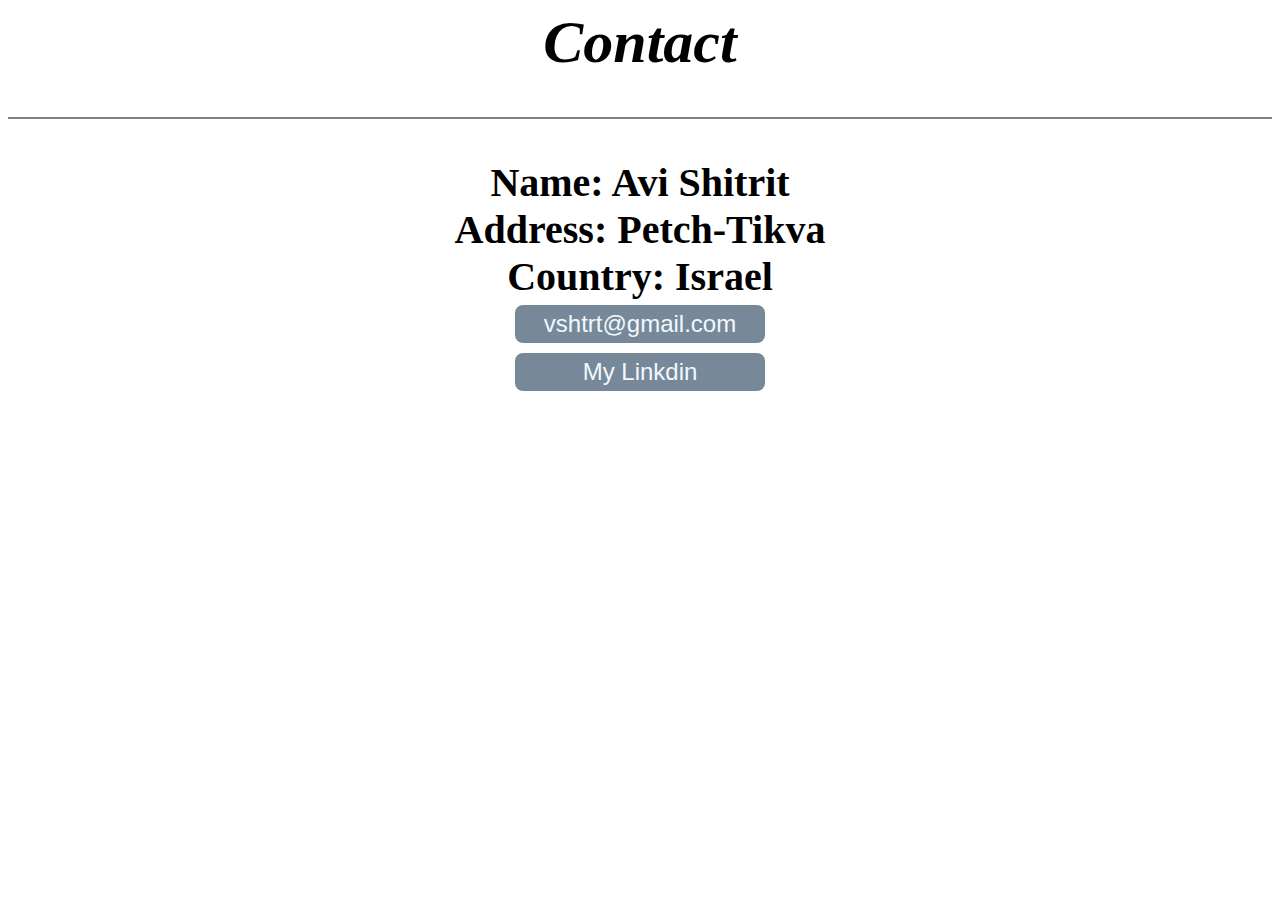
==== contact.html @ bd87d73c "Add files via upload" ====
<html>
<head>
	<title>Contact</title>
		<link rel="stylesheet" href="style.css">
		<meta name="viewport" content="width=device-width, initial-scale=1" /> 
<body background="https://www.spacematrix.com/sites/default/files/meeting_room_3.jpg">
	<h1><i>Contact</i><h1/>
	<Hr color="grey">
</head>
	<p3>
	</p><b> Name:</b> Avi Shitrit
	<br>
	<b>Address:</b>  Petch-Tikva
	<br>
	<b>Country:</b> Israel
	<br>
	<a href="mailto:vshtrt@gmail.com" target="_blank"><button class="button1">vshtrt@gmail.com</button></a>
	<br>
	<a href="https://www.linkedin.com/in/avi-shitrit" target="_blank"><button class="button">My Linkdin</button></a>
	
	</p3>	
</body>
</html>
---- style.css ----
.center {
  display: block;
  margin-left: auto;
  margin-right: auto;
}

p1 {
	font-size: 24px;
	font-family: David;
}

p2 {
	font-size: 24px;
	font-family: David;
}

p3 { 
	font-size: 40px;
	font-family: David;
}

h1 {
	font-size: 60px;
}

h2 {
	font-size: 60px;
}

img {
  border-radius: 8px;
}


.button {
  border-radius: 8px;
  background-color: #778899;
  border: none;
  color: AliceBlue;
  text-align: center;
  font-size: 24px;
  padding: 5px;
  width: 250px;
  transition: all 1.5s;
  cursor: pointer;
  margin: 5px;
}

.button1 {
  border-radius: 8px;
  background-color: #778899;
  border: none;
  color: AliceBlue;
  text-align: center;
  font-size: 24px;
  padding: 5px;
  width: 250px;
  transition: all 1.5s;
  cursor: pointer;
  margin: 5px;
}

body {
	font-size: 100.01%;
	text-align: center;
	
}
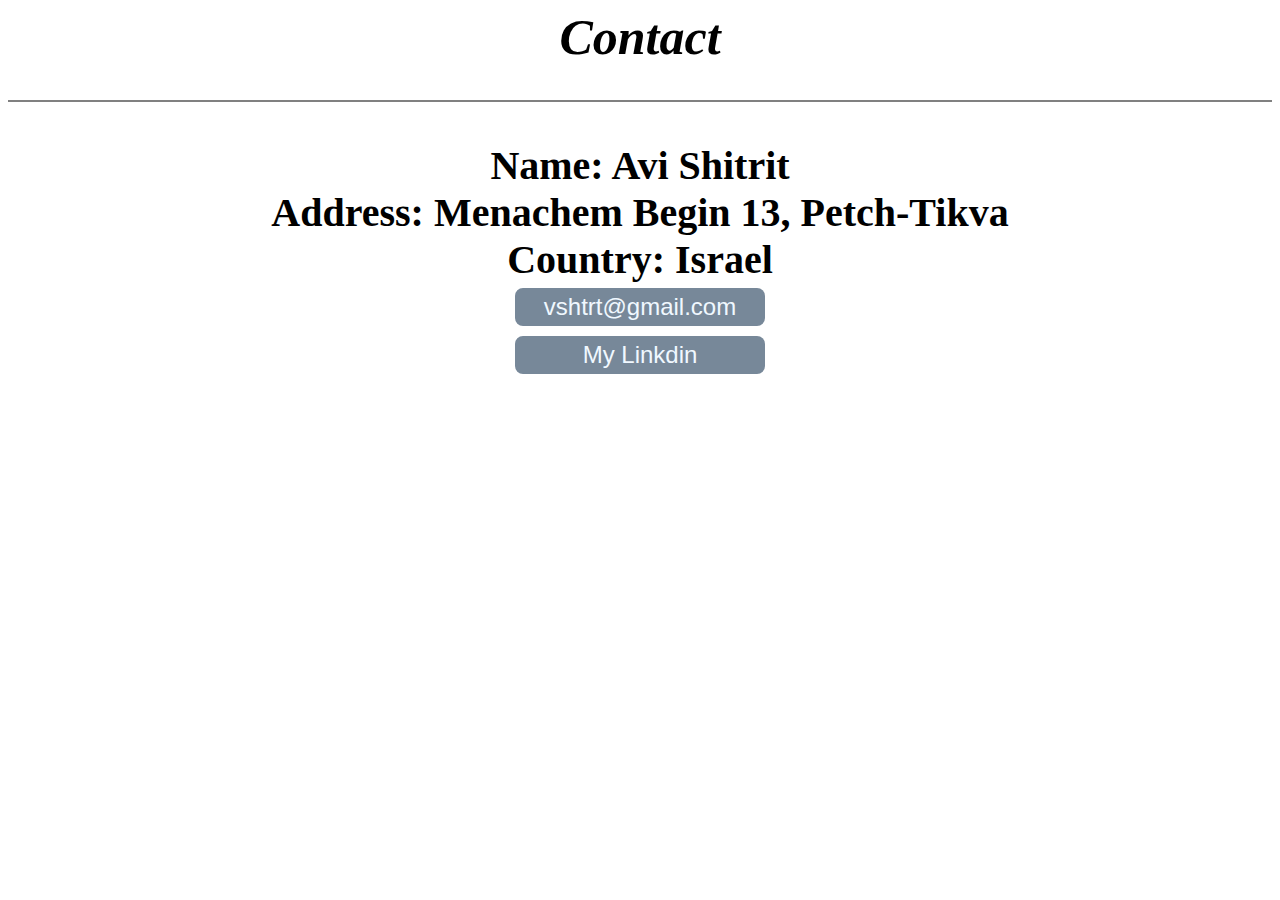
==== commit 8afbbc38: "Add files via upload" ====
--- a/contact.html
+++ b/contact.html
@@ -10,7 +10,7 @@
 	<p3>
 	</p><b> Name:</b> Avi Shitrit
 	<br>
-	<b>Address:</b>  Petch-Tikva
+	<b>Address:</b>  Menachem Begin 13, Petch-Tikva
 	<br>
 	<b>Country:</b> Israel
 	<br>
--- a/style.css
+++ b/style.css
@@ -12,19 +12,29 @@
 p2 {
 	font-size: 24px;
 	font-family: David;
+	margin-right: auto;
 }
 
 p3 { 
 	font-size: 40px;
 	font-family: David;
 }
+p4 { 
+	padding-top:0;
+	font-size: 24px;
+	font-family: David;
+	text-align: left;
+}
 
 h1 {
-	font-size: 60px;
+	font-size: 50px;
+	height:15 px
 }
 
 h2 {
-	font-size: 60px;
+	font-size: 30px;
+	padding-bottom:0
+	height:5 px
 }
 
 img {
